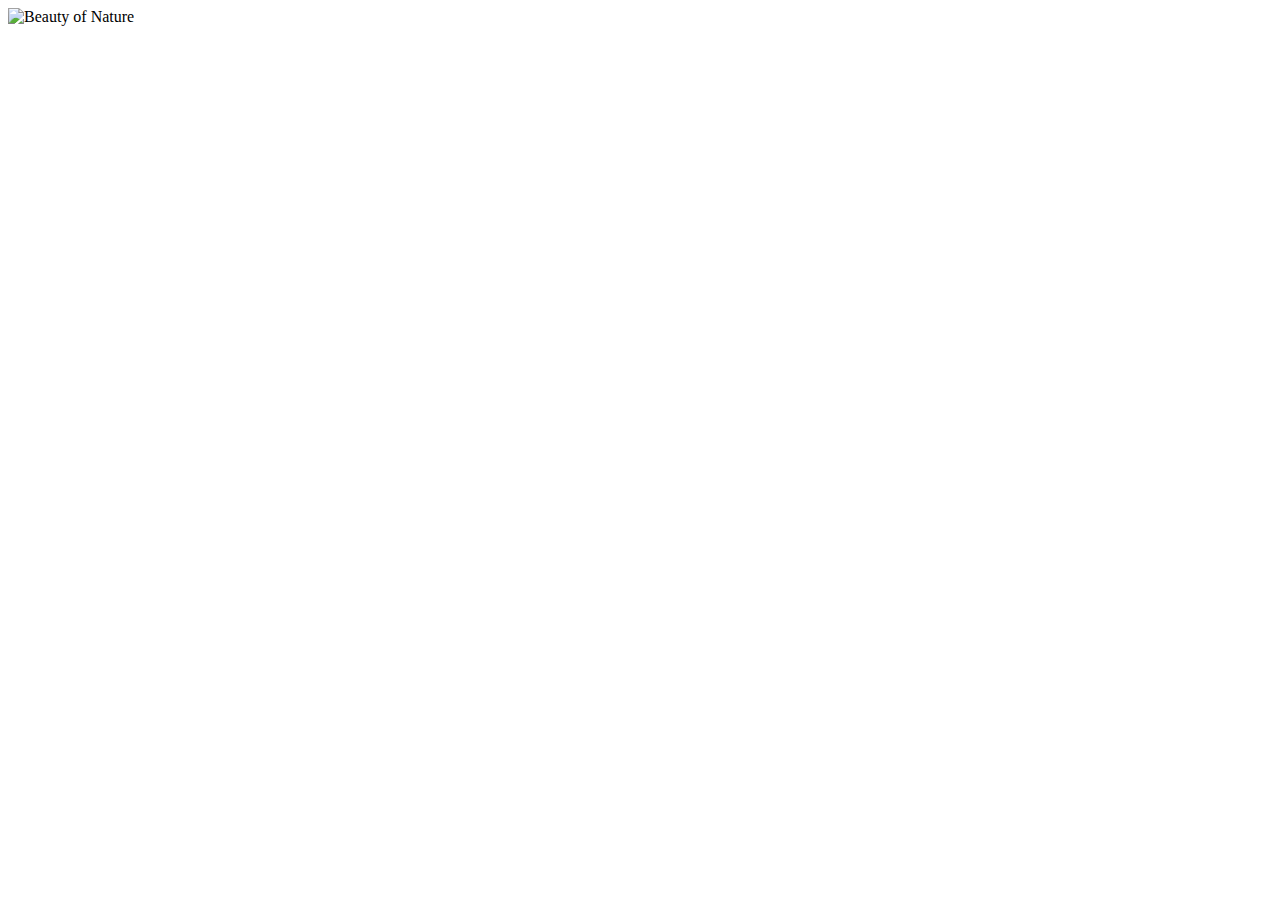
==== src/gallery.html @ c8ef3b9a "lab3" ====
<!DOCTYPE html>
<html lang="en">
    <head>
        <meta charset="UTF-8" />
        <title>Gallery</title>
    </head>
    <body>
        <div id="picture">
            <picture>
                <source srcset="img/pic1.jpg" media="(max-width: 480px)" />
                <source srcset="img/pic2.jpg" media="(max-width: 780px)" />
                <source srcset="img/pic3.jpg" media="(max-width: 1024px)" />
                <img src="img/pic4.jpg" alt="Beauty of Nature" />
            </picture>
        </div>
    </body>
</html>
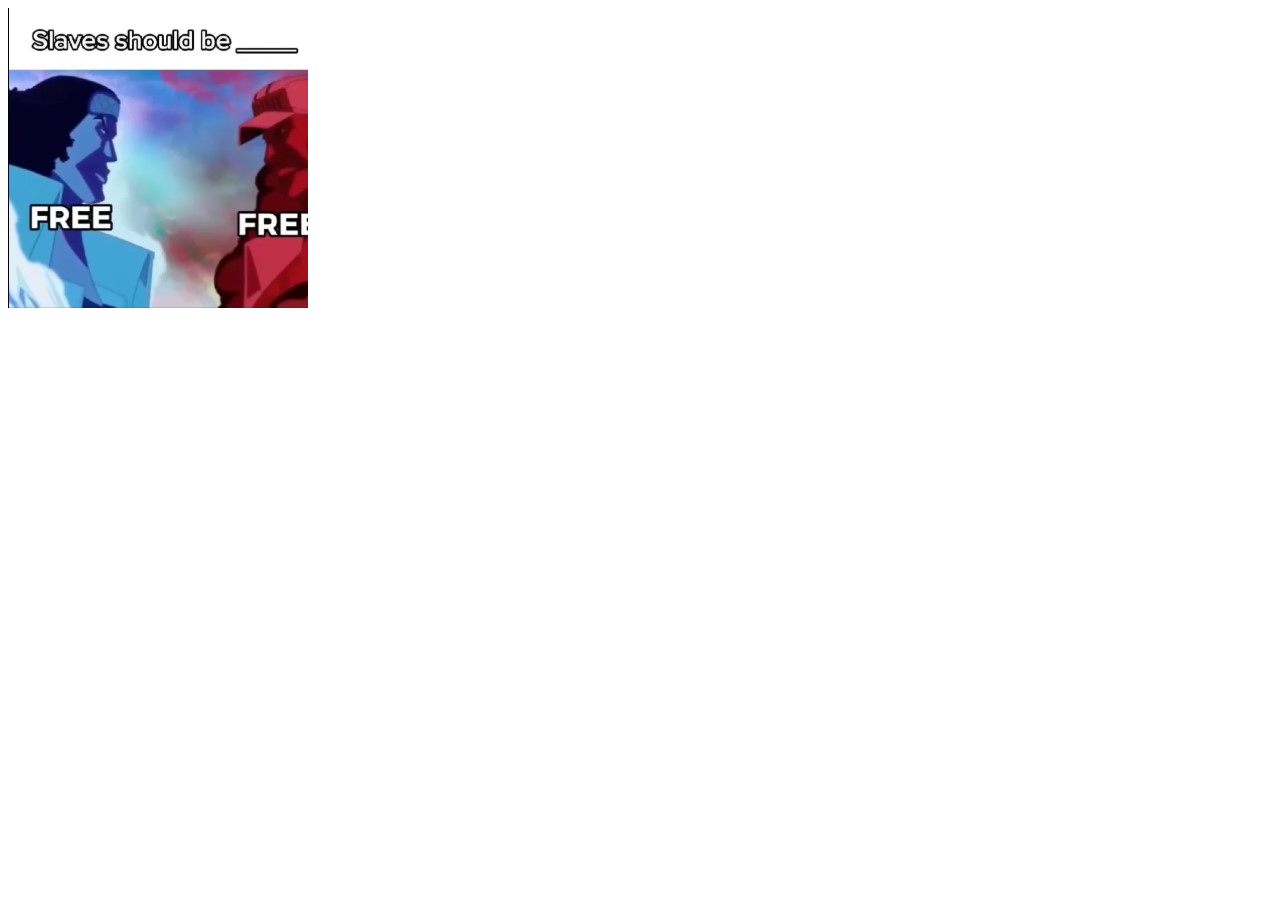
==== commit c2edc9bf: "lab3" ====
--- a/src/gallery.html
+++ b/src/gallery.html
@@ -3,6 +3,7 @@
     <head>
         <meta charset="UTF-8" />
         <title>Gallery</title>
+        <link rel="stylesheet" href="styles/gallery.css" />
     </head>
     <body>
         <div id="picture">
--- a/src/styles/gallery.css
+++ b/src/styles/gallery.css
@@ -0,0 +1,4 @@
+img
+{
+    height: 300px;
+}
